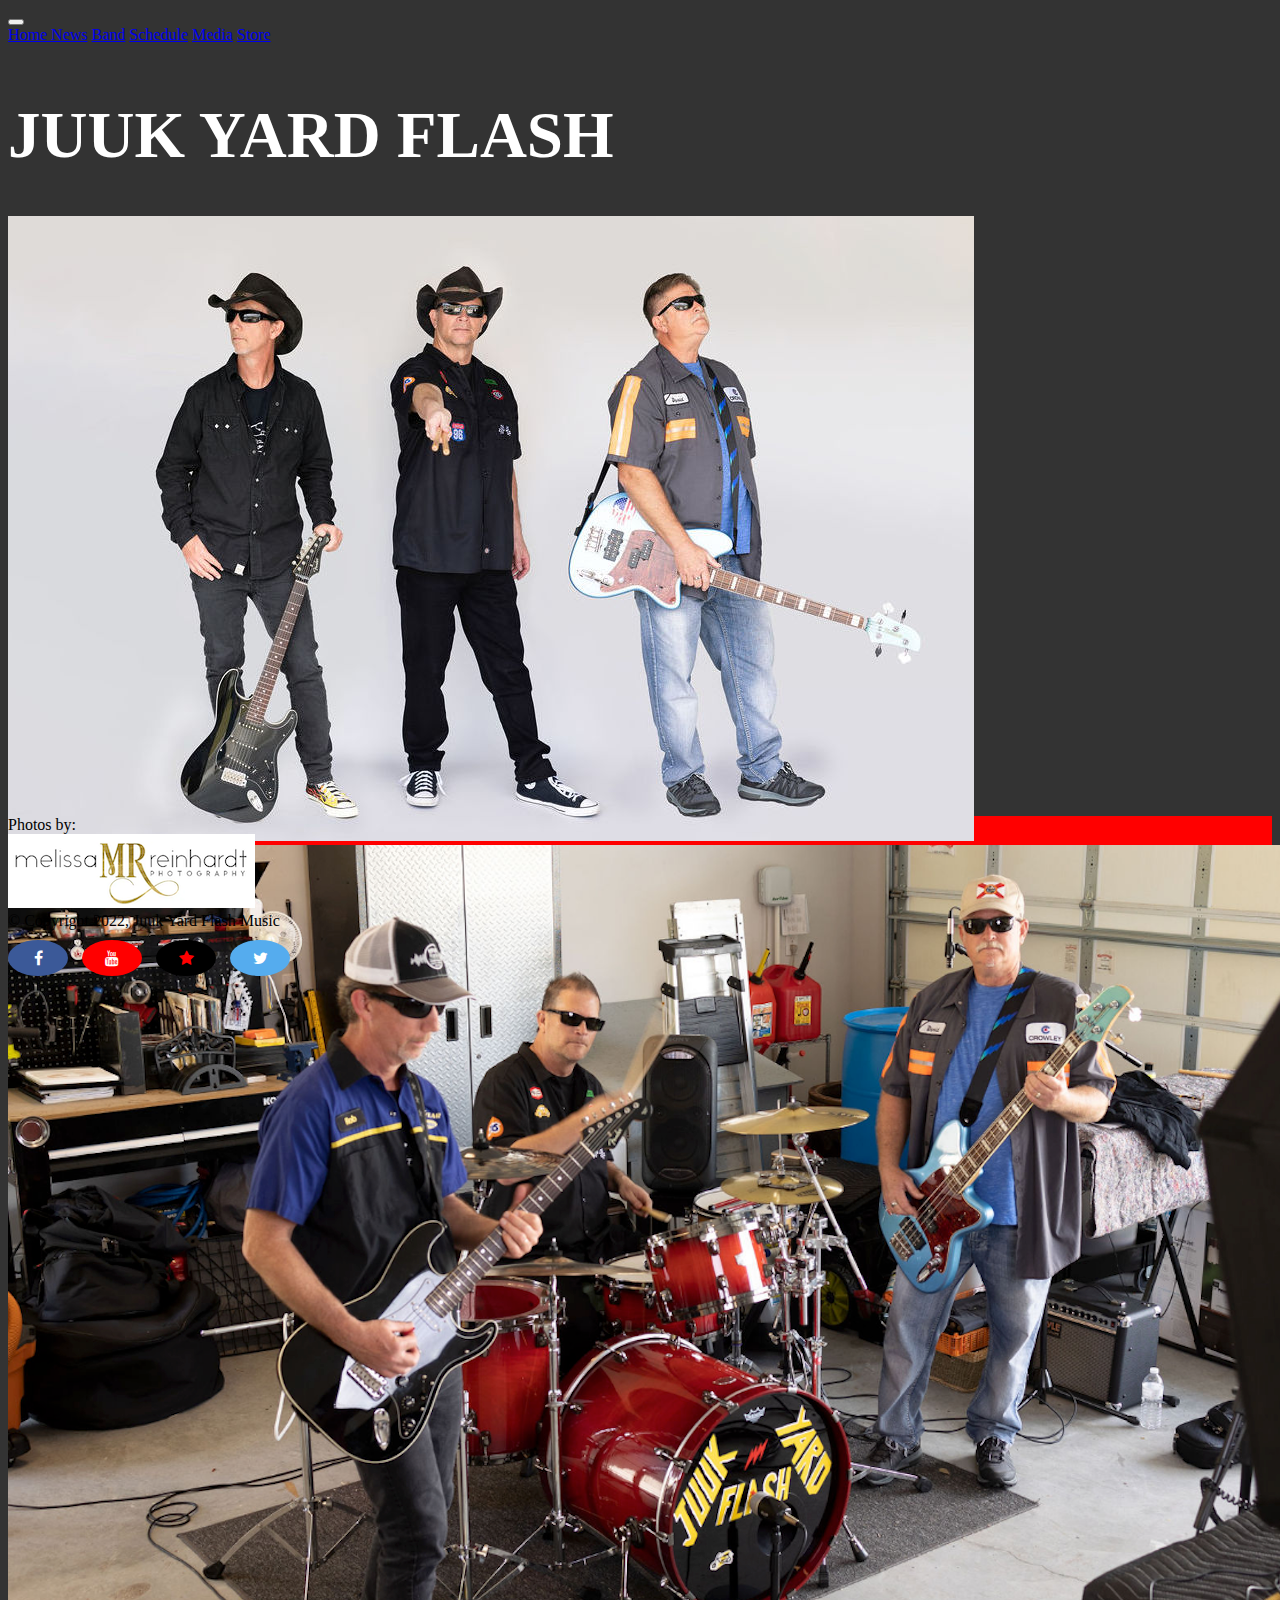
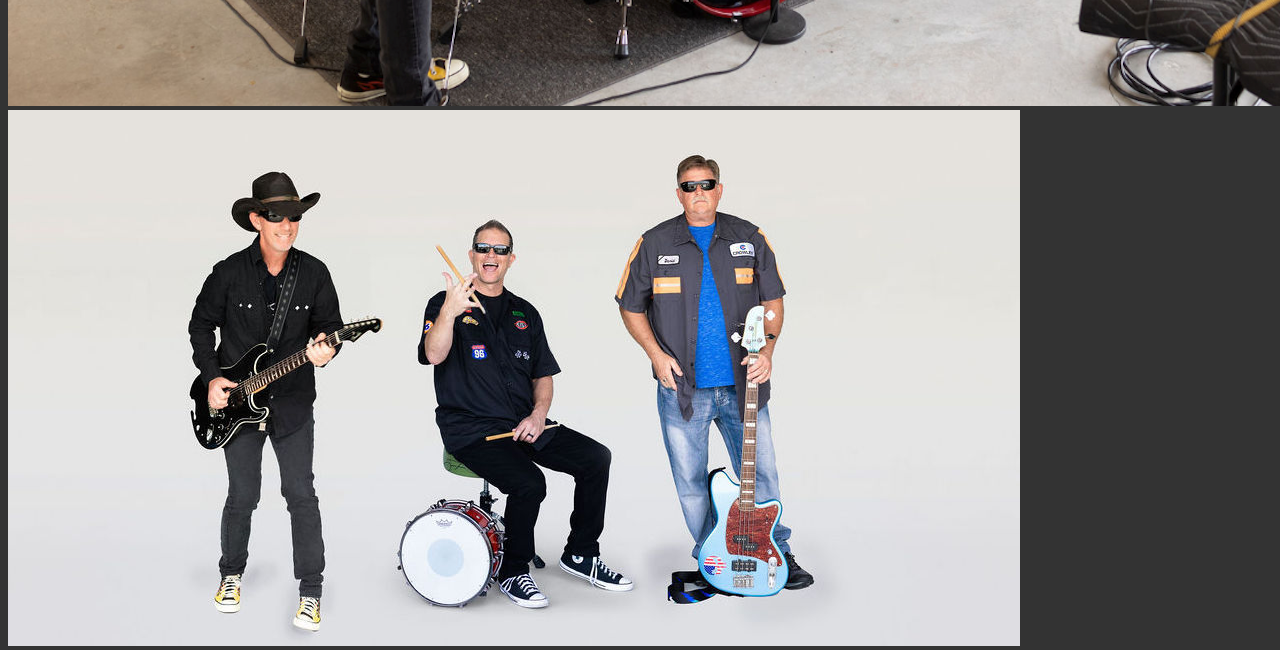
==== index.html @ a4a1c140 "Fixed some errors" ====
<!DOCTYPE html>
<html lang="en">
<head>
  <title>JYF Home</title>
  <meta charset="utf-8">
  <meta name="viewport" content="width=device-width; initial-scale=1.0; maximum-scale=1.0;"/>
  <script src="https://cdnjs.cloudflare.com/ajax/libs/jquery/3.3.1/jquery.min.js"></script>
  <link href="https://cdn.jsdelivr.net/npm/bootstrap@5.0.2/dist/css/bootstrap.min.css" rel="stylesheet" integrity="sha384-EVSTQN3/azprG1Anm3QDgpJLIm9Nao0Yz1ztcQTwFspd3yD65VohhpuuCOmLASjC" crossorigin="anonymous">

  <!-- Add meta tags for SEO -->
  <meta name="description" content="Juuk Yard Flash Music - Home">
  <meta name="keywords" content="Juuk Yard Flash, music, band, schedule, media, store">
  <meta name="author" content="Erik Burton">

  <meta name="google-site-verification" content="IEkNhSTgm4jnjvKRVuUPMZSPdTTyrdXRx0M1LrO-D2c"/>


  <script src="https://cdn.jsdelivr.net/npm/bootstrap@5.0.2/dist/js/bootstrap.bundle.min.js" integrity="sha384-MrcW6ZMFYlzcLA8Nl+NtUVF0sA7MsXsP1UyJoMp4YLEuNSfAP+JcXn/tWtIaxVXM" crossorigin="anonymous"></script>

  <!-- Custom CSS -->
  <link rel="stylesheet" href="css/main.css">

  <!-- Add icon library -->
  <link rel="stylesheet" href="https://cdnjs.cloudflare.com/ajax/libs/font-awesome/4.7.0/css/font-awesome.min.css">

  <!-- Custom Fonts -->
  <link rel="preconnect" href="https://fonts.googleapis.com">
  <link rel="preconnect" href="https://fonts.gstatic.com" crossorigin>
  <link href="https://fonts.googleapis.com/css2?family=Rubik+Dirt&display=swap" rel="stylesheet">

</head>
<body class="container">

  <nav class="navbar navbar-expand-lg navbar-light bg-light">
    <!-- <a class="navbar-brand" href="#">Juuk Yard Flash</a> -->
    <button class="navbar-toggler" type="button" data-bs-toggle="collapse" data-bs-target="#navbarNavAltMarkup" aria-controls="navbarNavAltMarkup" aria-expanded="false" aria-label="Toggle navigation">
      <span class="navbar-toggler-icon"></span>
    </button>
    <div class="collapse navbar-collapse" id="navbarNavAltMarkup">
      <div class="navbar-nav">
        <a class="nav-item nav-link active" href="#">Home <span class="sr-only"></span></a>
        <a class="nav-item nav-link" href="news.html">News</a>
        <a class="nav-item nav-link" href="band.html">Band</a>
        <a class="nav-item nav-link" href="schedule.html">Schedule</a>
        <a class="nav-item nav-link" href="media.html">Media</a>
        <a class="nav-item nav-link" href="store.html">Store</a>
      </div>
    </div>
  </nav>


  <h1 class="a">JUUK YARD FLASH</h1>

    <!-- Carousel -->
  <div class="carousel slide" data-bs-ride="carousel">
    <!-- The slideshow/carousel -->
    <div class="carousel-inner">
      <div class="carousel-item active">
        <img src="images/jyf5.jpg" class= "d-block w-100 h-100 object-fit-cover" alt="JYF Band">
      </div>
      <div class="carousel-item">
        <img src="images/jyf-2.png" class= "d-block w-100 h-100 object-fit-cover" alt="JYF Band">
      </div>
      <div class="carousel-item">
        <img src="images/jyf1.jpg" class= "d-block w-100 h-100 object-fit-cover" alt="JYF Band">
      </div>
    </div>
  </div>

  <!-- Footer -->
  <footer class="footer mt-auto py-3 bg-light">
    <div class="container text-center">
      <div class="photocredit">Photos by:</div>
      <div><a href="https://www.mreinhardtphotography.com/" target="_blank"><img src="images/mrphoto.png" class="img-fluid" alt="mreinhardtphotography Logo"></a></div>

      <span class="text-muted">&copy; Copyright 2022, Juuk Yard Flash Music</span>
      <div class="social-icons">
        <a href="https://www.facebook.com/juukyardflast" target="_blank" class="fa fa-facebook fb-icon"></a>
        <a href="https://www.youtube.com/channel/UCM0e4vJkA42h9fvCEilJOww" target="_blank" class="fa fa-youtube yt-icon"></a>
        <a href="https://www.reverbnation.com/juukyardflash"  target="_blank" class="fa fa-star rn-icon"></a>
        <a href="#" class="fa fa-twitter tw-icon"></a>
      </div>
    </div>
  </footer>
</body>
</html>
---- css/main.css ----
body {
  background-color: #333333;
}

h1.a {
  font-family: 'Open Sans';
  font-size: 65px;
  /* text-shadow: 3px 3px 3px #ababab; */
  color: white;
  padding-top: 10px;
}

p, li, h2, h3 {
  color: white;
}

p.news {
  color: black;
}

li.news {
  color: black;
}

.bg-white {
  background-color: white;
  padding: 10px;
  color: black;
}

iframe {
   display: block;
   margin: 0 auto;
   padding-bottom: 20px;
}

/* Carousel images */
.carousel-inner {
  height: 600px;
  /* width: 100%;/* set a fixed height */
  /* object-fit: cover; /* make the image fill the container and preserve aspect ratio */
}

/* .list-unstyled {
  padding-bottom: 20px;
} */


/* Style all font awesome icons */
.fa {
  padding: 20px;
  font-size: 30px;
  width: 50px;
  text-align: center;
  text-decoration: none;
}

/* Add a hover effect if you want */
.fa:hover {
  opacity: 0.7;
}

/* Social Icons */
.social-icons a {
  display: inline-block;
  text-align: center;
  padding: 10px;
  margin-top: 10px;
  margin-right: 10px;
  border-radius: 50%; /* Add this line */
  width: 40px;
}


/* Set a specific color for each brand */
/* Facebook */
.fb-icon {
  background: #3B5998;
  color: white;
}
/* YouTube */
.yt-icon {
  background: #FF0000;
  color: white;
}
/* Reverbnation */
.rn-icon {
  background: #000000;
  color: red;
}
/* Twitter */
.tw-icon {
  background: #55ACEE;
  color: white;
}

.footer {
  background: red;
}
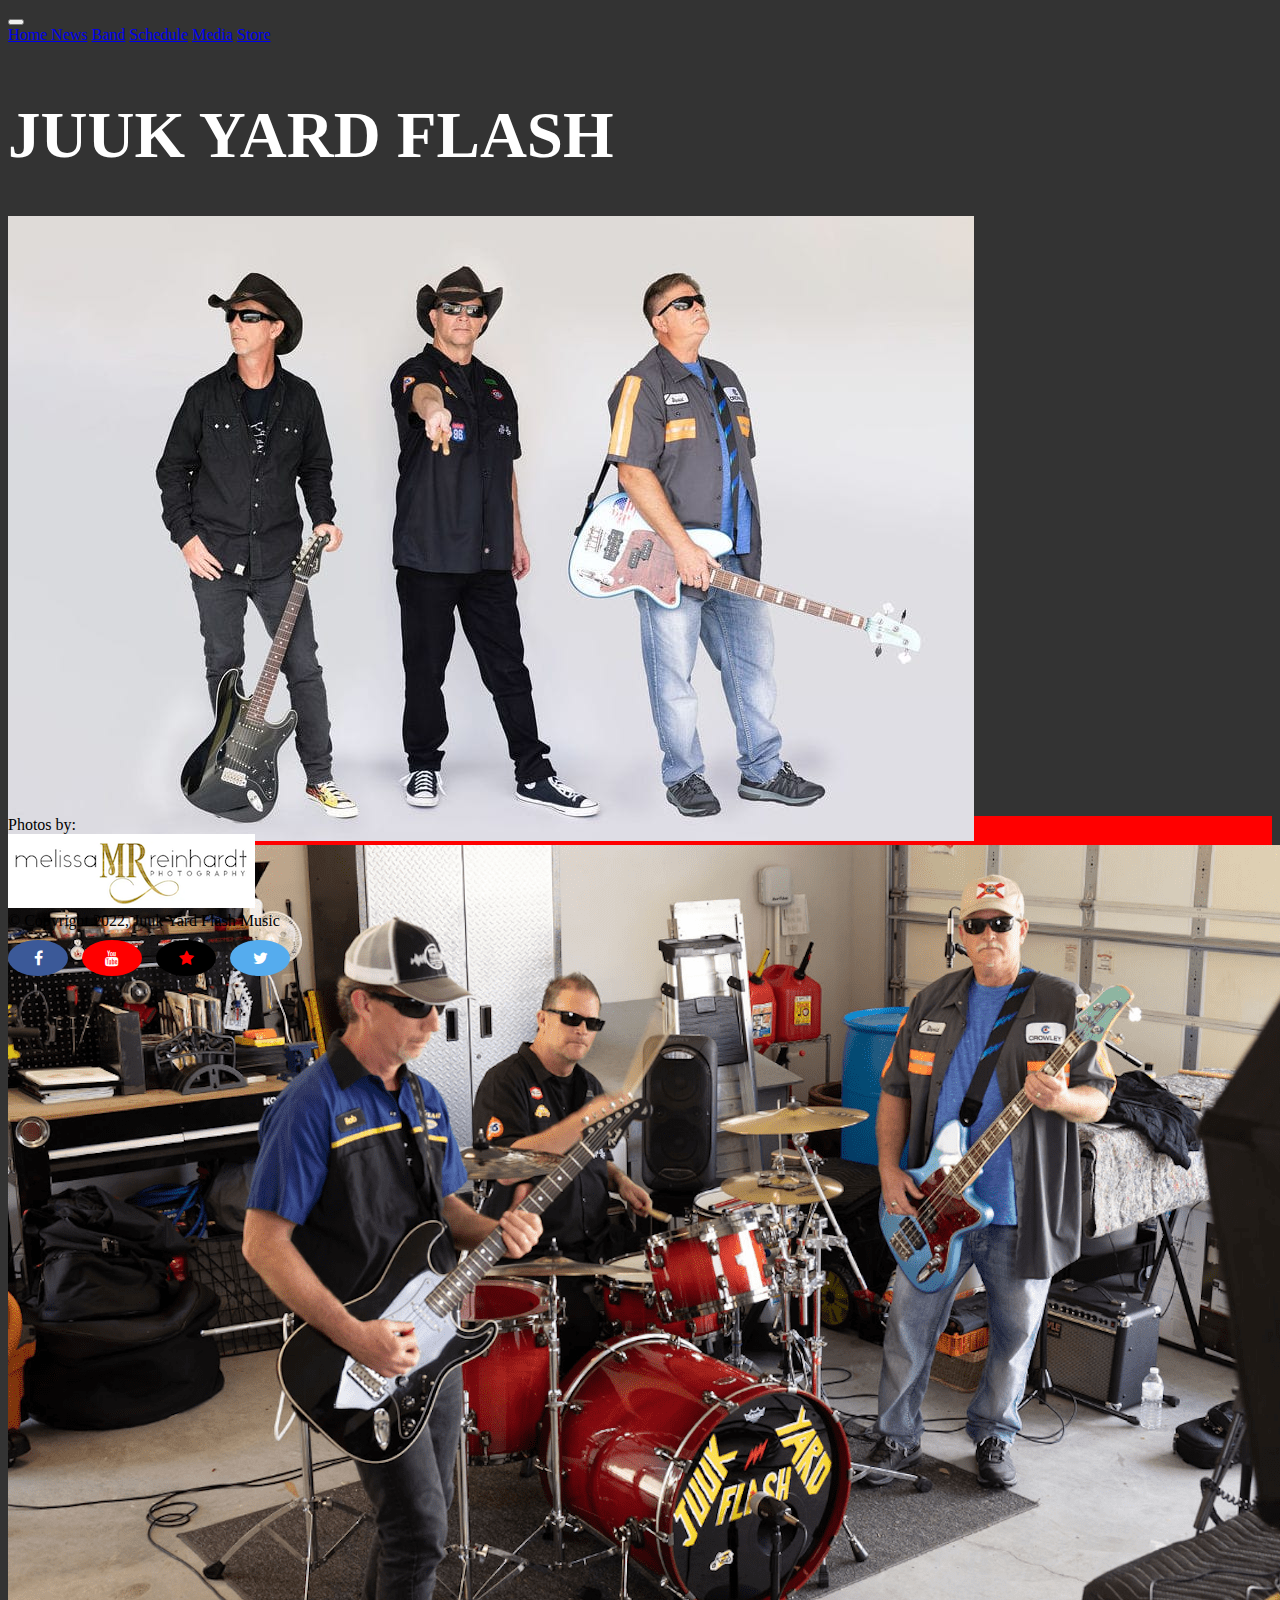
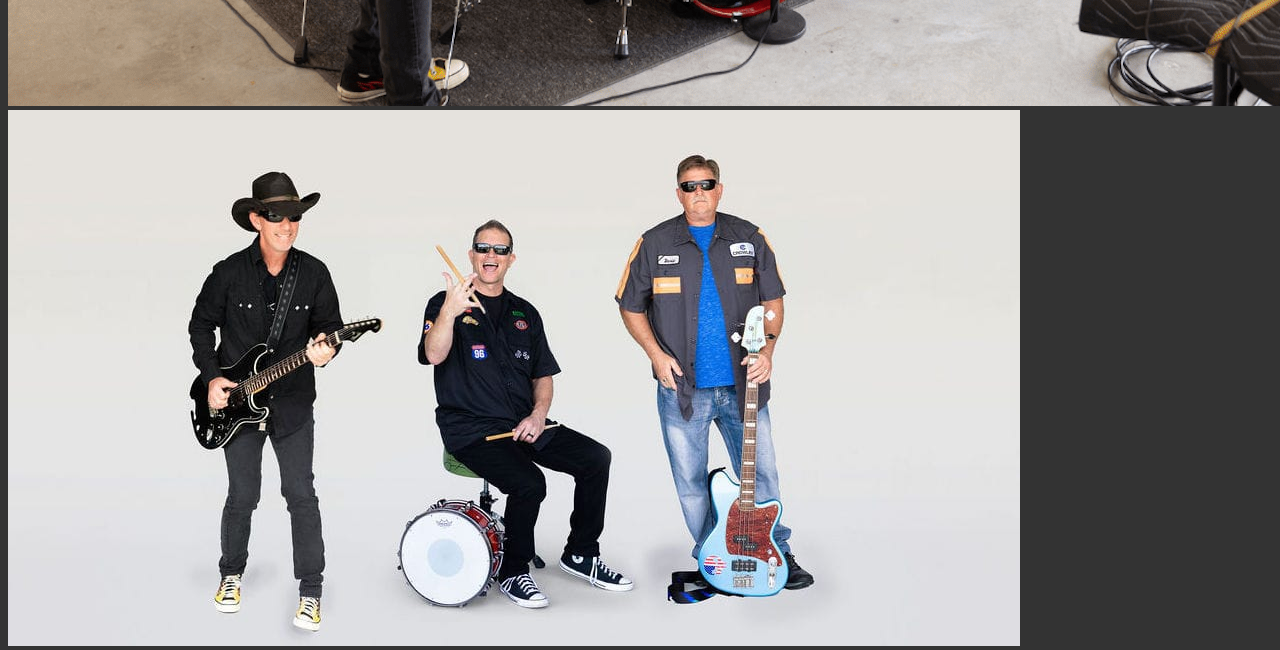
==== commit a7b0285b: "optimizes images" ====
--- a/index.html
+++ b/index.html
@@ -59,7 +59,7 @@
         <img src="images/jyf5.jpg" class= "d-block w-100 h-100 object-fit-cover" alt="JYF Band">
       </div>
       <div class="carousel-item">
-        <img src="images/jyf-2.png" class= "d-block w-100 h-100 object-fit-cover" alt="JYF Band">
+        <img src="images/jyf-2.jpg" class= "d-block w-100 h-100 object-fit-cover" alt="JYF Band">
       </div>
       <div class="carousel-item">
         <img src="images/jyf1.jpg" class= "d-block w-100 h-100 object-fit-cover" alt="JYF Band">
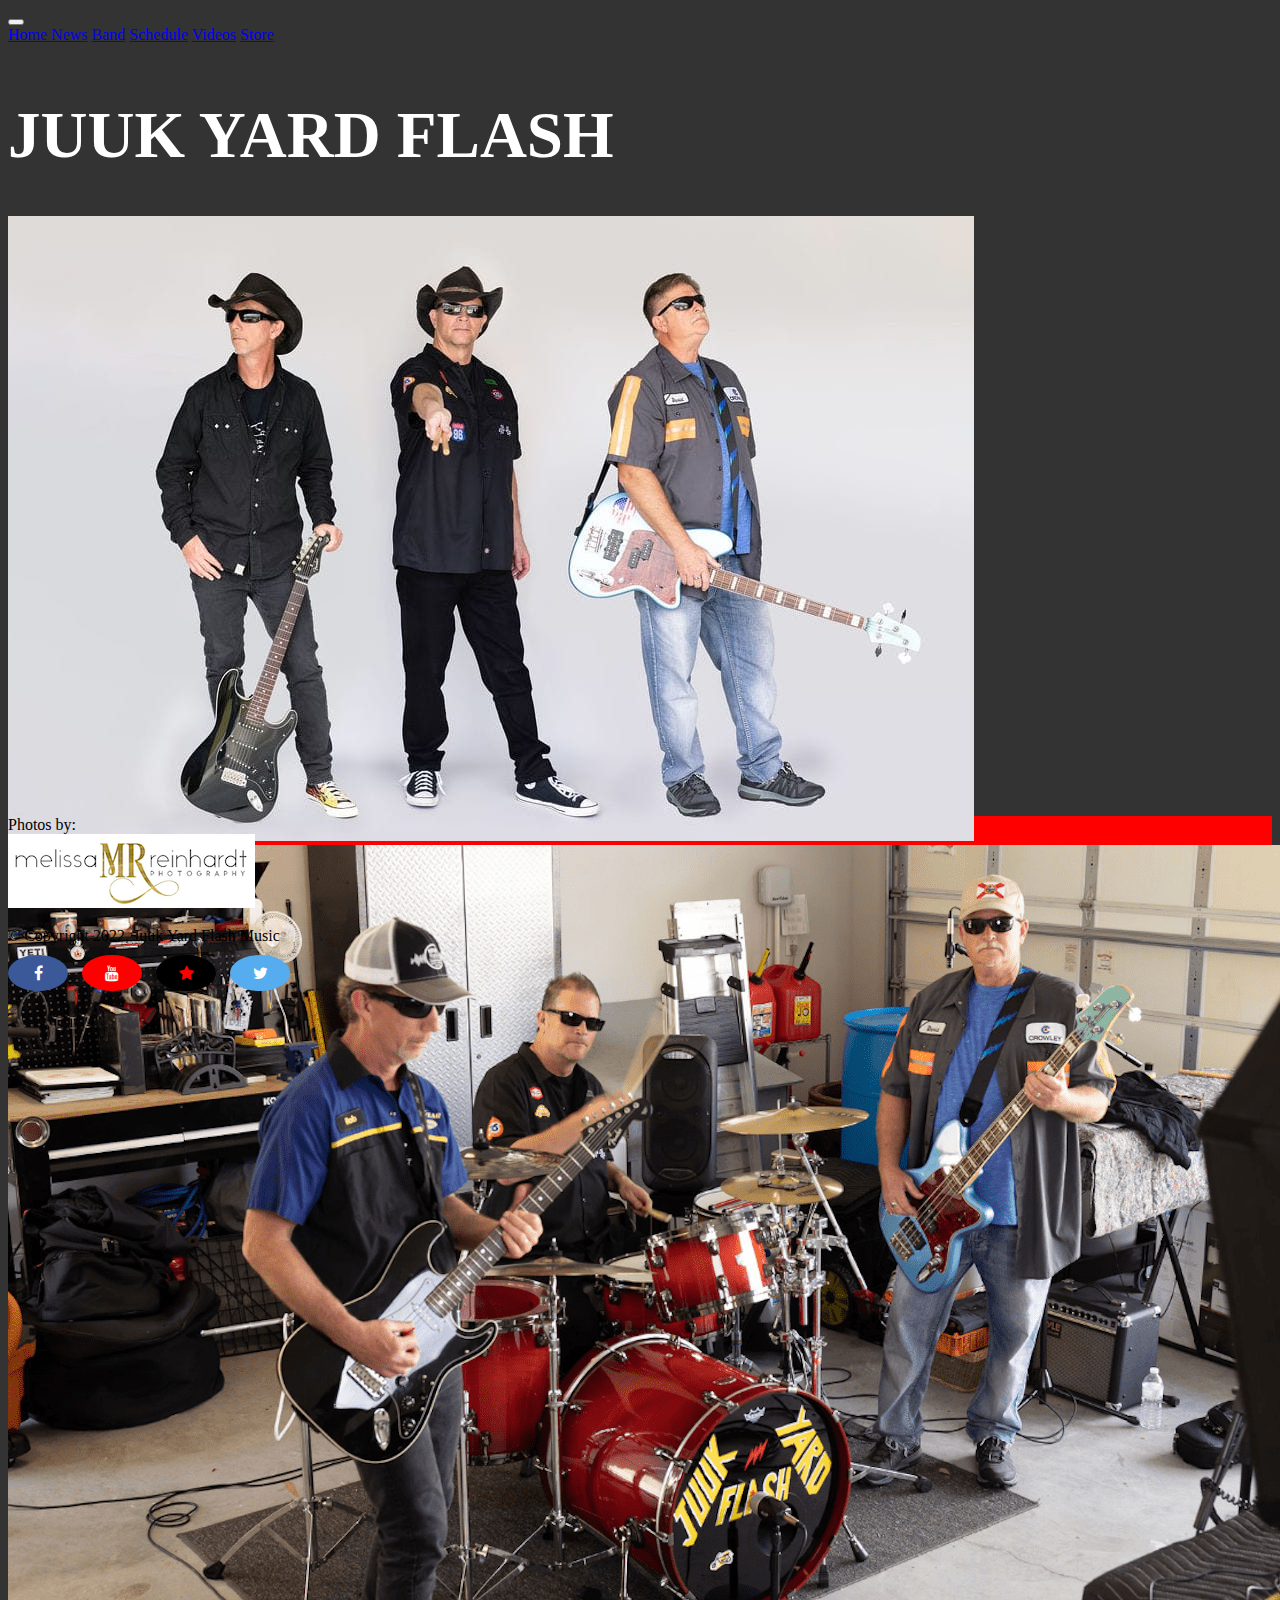
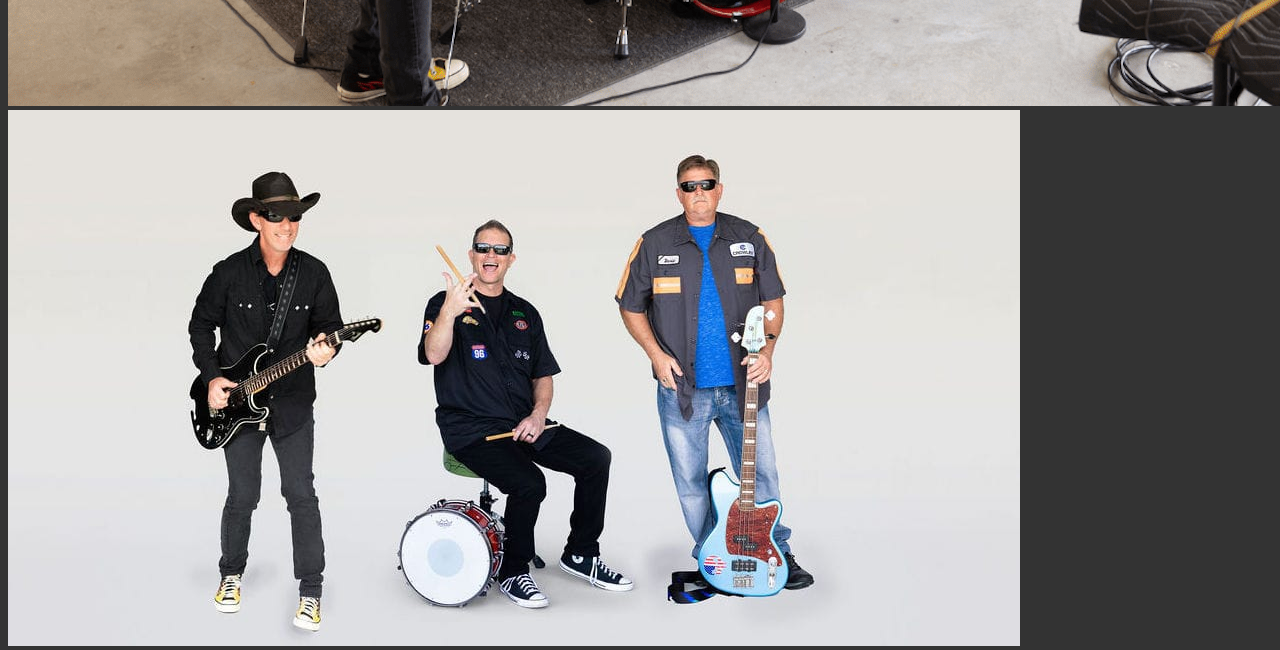
==== commit a3dbb69f: "Changed Media to Videos" ====
--- a/index.html
+++ b/index.html
@@ -42,7 +42,7 @@
         <a class="nav-item nav-link" href="news.html">News</a>
         <a class="nav-item nav-link" href="band.html">Band</a>
         <a class="nav-item nav-link" href="schedule.html">Schedule</a>
-        <a class="nav-item nav-link" href="media.html">Media</a>
+        <a class="nav-item nav-link" href="media.html">Videos</a>
         <a class="nav-item nav-link" href="store.html">Store</a>
       </div>
     </div>
--- a/css/main.css
+++ b/css/main.css
@@ -45,7 +45,9 @@
   padding-bottom: 20px;
 } */
 
-
+.card-img-top {
+  padding-top: 10px;
+}
 /* Style all font awesome icons */
 .fa {
   padding: 20px;
@@ -58,6 +60,11 @@
 /* Add a hover effect if you want */
 .fa:hover {
   opacity: 0.7;
+}
+
+.table th,
+.table td {
+  width: 10%;
 }
 
 /* Social Icons */
@@ -94,6 +101,11 @@
   color: white;
 }
 
+
 .footer {
   background: red;
 }
+
+.footer img {
+  margin-bottom: 15px;
+}
